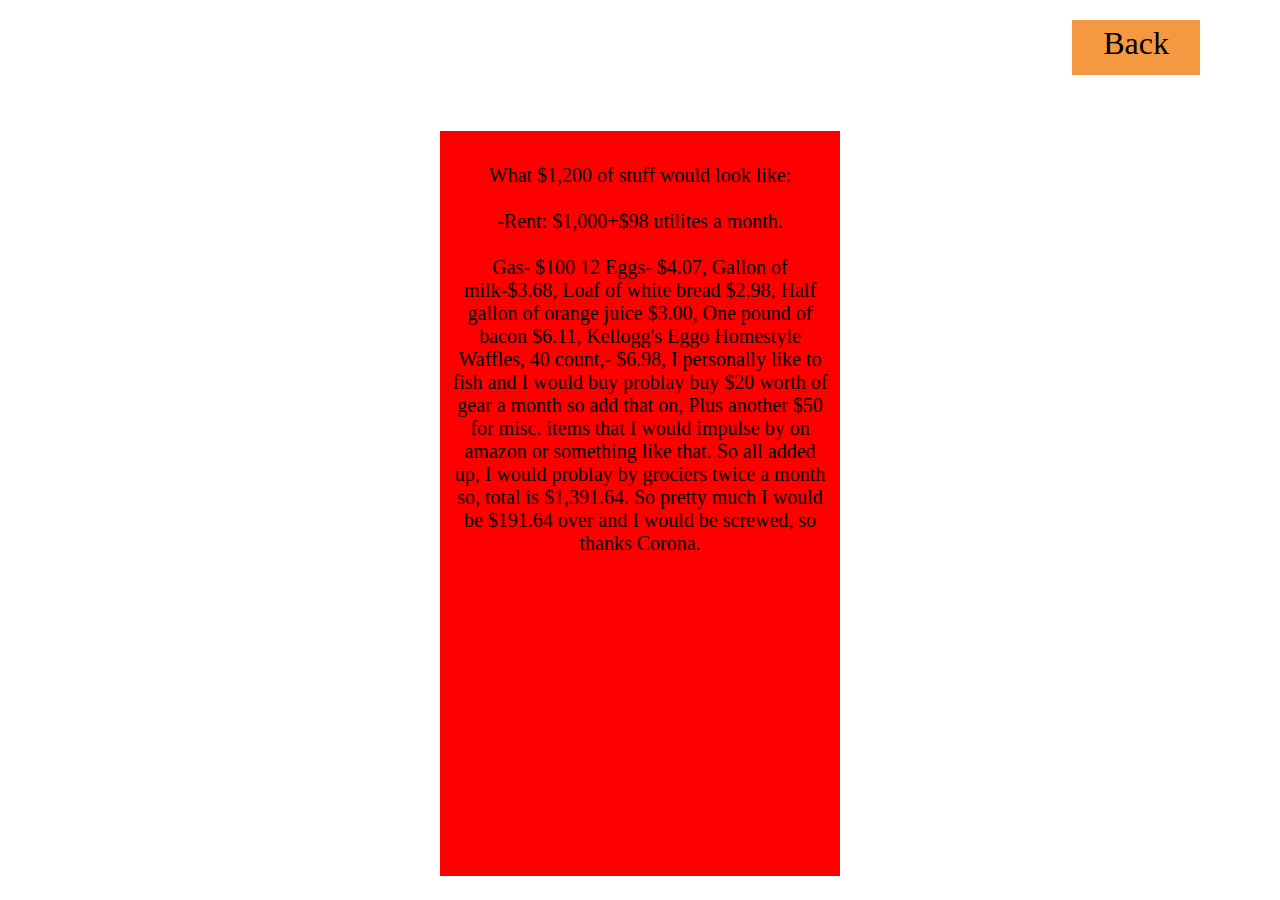
==== page 1.html @ f1c6d051 "Rename Page 1.html to page 1.html" ====
<head>
  <link href="style.css" rel="stylesheet" type="text/css">
</head>
  <style>
     body {background-color:white}
  </style>
<body>
  <div class="header">
    <a href="index.html"><div class="back">Back</div></a></div><br>
  <div class="textpage1"> 
    <br> What $1,200 of stuff would look like:<br><br> -Rent: $1,000+$98 utilites a month. <br><br> Gas- $100 12 Eggs- $4.07, Gallon of milk-$3.68, Loaf of white bread $2.98, Half gallon of orange juice $3.00, One pound of bacon $6.11, Kellogg's Eggo Homestyle Waffles, 40 count,- $6.98, I personally like to fish and I would buy problay buy $20 worth of gear a month so add that on, Plus another $50 for misc. items that I would impulse by on amazon or something like that. So all added up, I would problay by grociers twice a month so, total is $1,391.64. So pretty much I would be $191.64 over and I would be screwed, so thanks Corona.
  </div>
</body>
---- style.css ----
y@import url('https://fonts.googleapis.com/css?family=Lato&display=swap');
body {
  font-family:'lato',sans-serif;
}
.logo {
  margin-left:auto;
  margin-right:auto;
  display:block;
}
.header {
 width:100%;
 background-color:rgb(:red);
 height:10vh;
 color:black;
 text-align:center;
 font-size:2em;
 padding-top:15px;
}
.back {
  width:10%;
  background-color:#f59842;
  height:50px;
  color:black;
  padding-top:5px;
  position:absolute;
  right:80px;
  top:20px;
  -webkit-transition:all 0.5s;
}
.back:hover {
  background-color:white;
  color:red;
}
.sidebar {
width:200px;
background-color:white;
padding:30px;
position:absolute;
left:-200px;
-webkit-transition:all 1s;
}
.sidebar:hover {
  left:0px;
}
.arrow {
  float:right;
  width:10%;
  padding-right:-10px;
}
.sidebar a {
  text-decoration:none;
  color:black;
  -webkit-transition:all 0.5s;
}
.sidebar a:hover {
  background-color:lightgray;
  padding:10px;
}
.textpage1 {
  width:30%;
  background-color:red;
  height:82%;
  margin-left:auto;
  margin-right:auto;
  text-align:center;
  padding:10px;
  font-size:20px;
}
.text {
  width:30%;
  height:82%;
  float:left;
  background-color:red;
  text-align:center;
  padding:10px;
  font-size:20px;
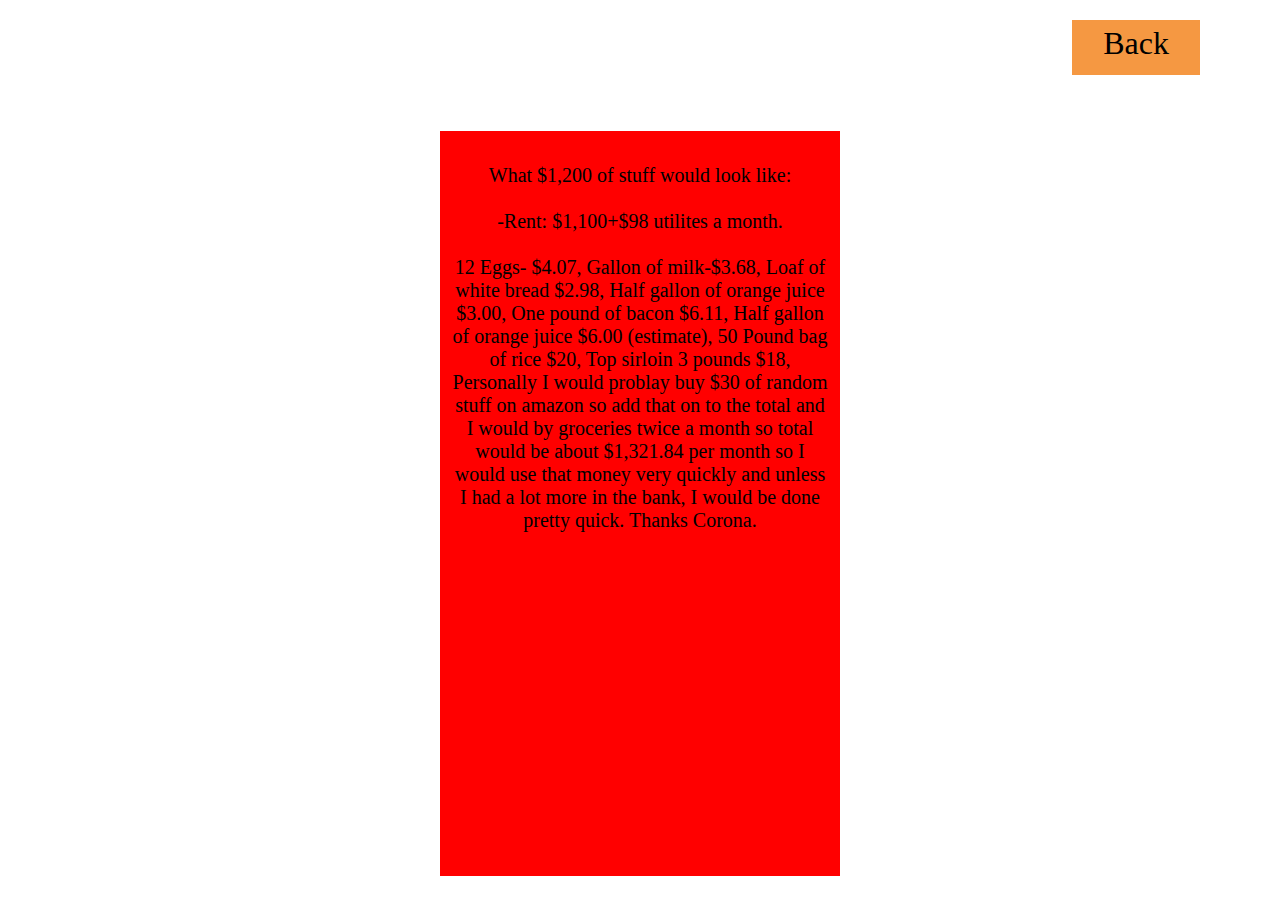
==== commit cca787a7: "Create page 1.html" ====
--- a/page 1.html
+++ b/page 1.html
@@ -8,6 +8,6 @@
   <div class="header">
     <a href="index.html"><div class="back">Back</div></a></div><br>
   <div class="textpage1"> 
-    <br> What $1,200 of stuff would look like:<br><br> -Rent: $1,000+$98 utilites a month. <br><br> Gas- $100 12 Eggs- $4.07, Gallon of milk-$3.68, Loaf of white bread $2.98, Half gallon of orange juice $3.00, One pound of bacon $6.11, Kellogg's Eggo Homestyle Waffles, 40 count,- $6.98, I personally like to fish and I would buy problay buy $20 worth of gear a month so add that on, Plus another $50 for misc. items that I would impulse by on amazon or something like that. So all added up, I would problay by grociers twice a month so, total is $1,391.64. So pretty much I would be $191.64 over and I would be screwed, so thanks Corona.
+    <br> What $1,200 of stuff would look like:<br><br> -Rent: $1,100+$98 utilites a month. <br><br> 12 Eggs- $4.07, Gallon of milk-$3.68, Loaf of white bread $2.98, Half gallon of orange juice $3.00, One pound of bacon $6.11, Half gallon of orange juice $6.00 (estimate), 50 Pound bag of rice $20, Top sirloin 3 pounds $18, Personally I would problay buy $30 of random stuff on amazon so add that on to the total and I would by groceries twice a month so total would be about $1,321.84 per month so I would use that money very quickly and unless I had a lot more in the bank, I would be done pretty quick. Thanks Corona.
   </div>
 </body>
